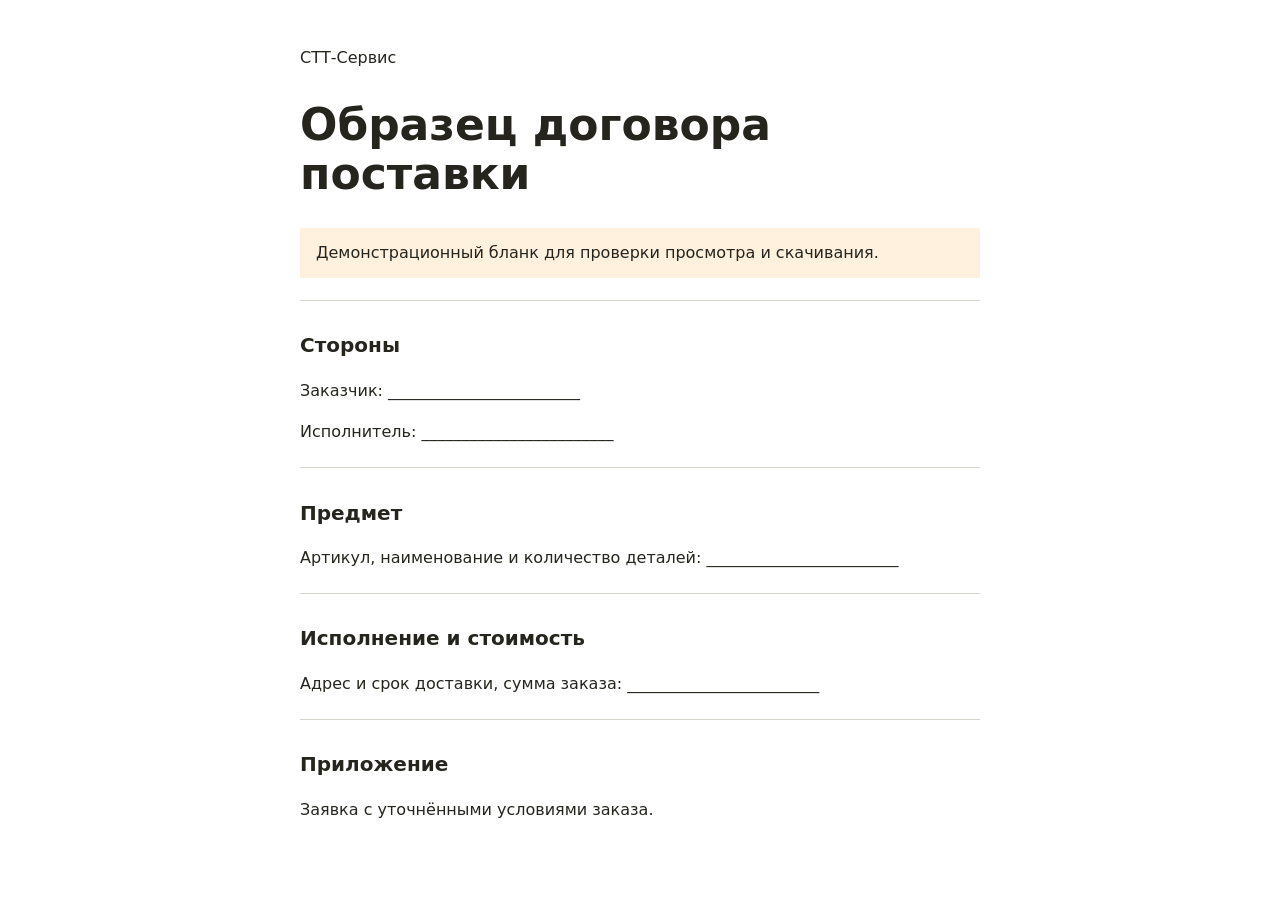
==== agreement-parts.html @ ab8dd095 "Align previews with STT-Service requirements" ====
<!doctype html><html lang="ru"><head><meta charset="utf-8"><meta name="viewport" content="width=device-width,initial-scale=1"><meta name="robots" content="noindex,nofollow"><title>Образец договора поставки · СТТ-Сервис</title><style>
    body{font:16px/1.6 system-ui,sans-serif;max-width:680px;margin:45px auto;padding:0 20px;color:#25251e}
    h1{font-size:clamp(28px,6vw,44px);font-weight:550;line-height:1.12}
    h2{font-size:20px} section{border-top:1px solid #d6d5cc;margin-top:22px;padding-top:12px}
    p{overflow-wrap:anywhere} aside{background:#fff1de;padding:12px 16px}
    </style></head><body><p>СТТ-Сервис</p><h1>Образец договора поставки</h1>
    <aside>Демонстрационный бланк для проверки просмотра и скачивания.</aside><section><h2>Стороны</h2><p>Заказчик: ________________________</p><p>Исполнитель: ________________________</p></section><section><h2>Предмет</h2><p>Артикул, наименование и количество деталей: ________________________</p></section><section><h2>Исполнение и стоимость</h2><p>Адрес и срок доставки, сумма заказа: ________________________</p></section><section><h2>Приложение</h2><p>Заявка с уточнёнными условиями заказа.</p></section></body></html>
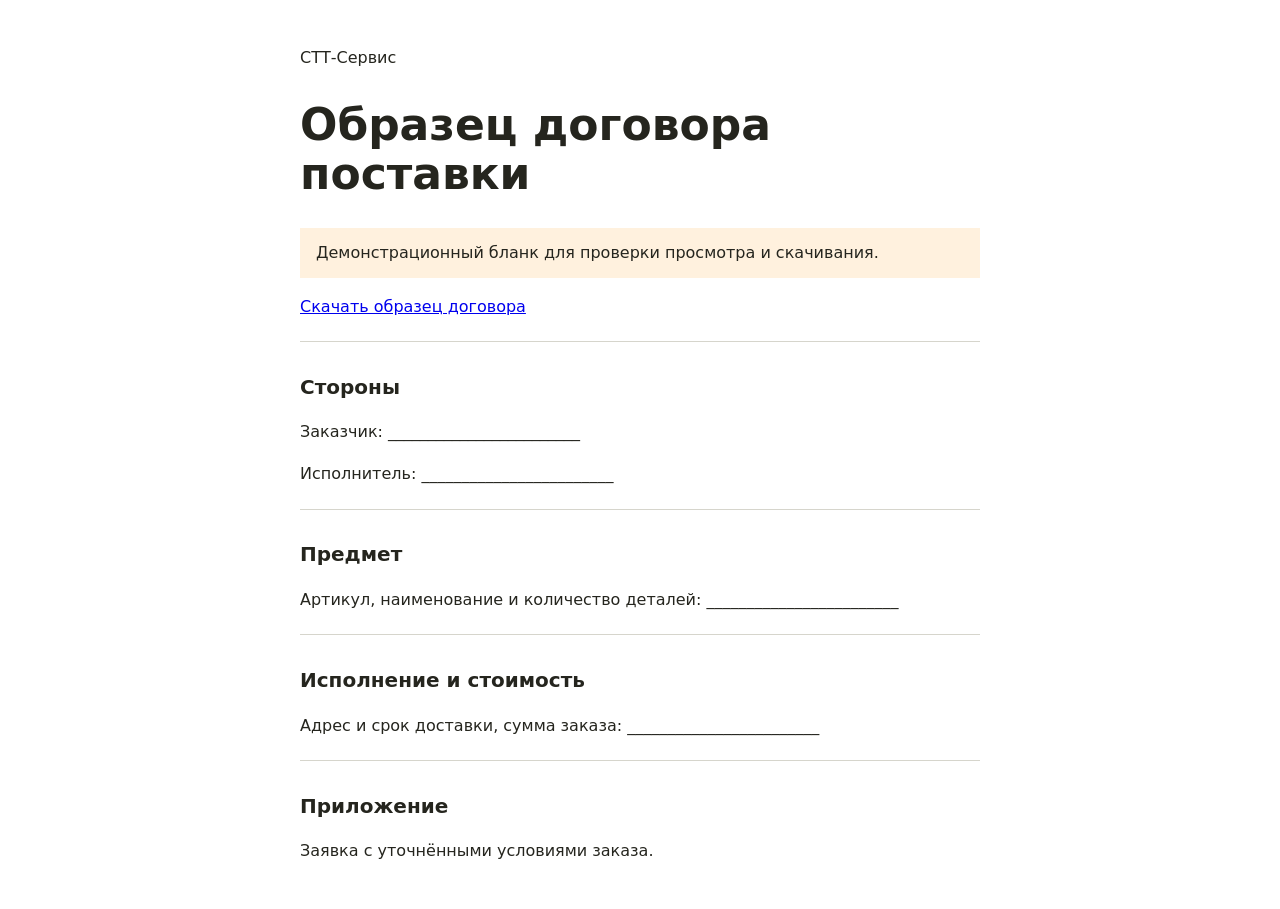
==== commit aed983a1: "Match reference tabs and add photo editor" ====
--- a/agreement-parts.html
+++ b/agreement-parts.html
@@ -4,4 +4,5 @@
     h2{font-size:20px} section{border-top:1px solid #d6d5cc;margin-top:22px;padding-top:12px}
     p{overflow-wrap:anywhere} aside{background:#fff1de;padding:12px 16px}
     </style></head><body><p>СТТ-Сервис</p><h1>Образец договора поставки</h1>
-    <aside>Демонстрационный бланк для проверки просмотра и скачивания.</aside><section><h2>Стороны</h2><p>Заказчик: ________________________</p><p>Исполнитель: ________________________</p></section><section><h2>Предмет</h2><p>Артикул, наименование и количество деталей: ________________________</p></section><section><h2>Исполнение и стоимость</h2><p>Адрес и срок доставки, сумма заказа: ________________________</p></section><section><h2>Приложение</h2><p>Заявка с уточнёнными условиями заказа.</p></section></body></html>+    <aside>Демонстрационный бланк для проверки просмотра и скачивания.</aside>
+    <p><a href="agreement-parts.html" download>Скачать образец договора</a></p><section><h2>Стороны</h2><p>Заказчик: ________________________</p><p>Исполнитель: ________________________</p></section><section><h2>Предмет</h2><p>Артикул, наименование и количество деталей: ________________________</p></section><section><h2>Исполнение и стоимость</h2><p>Адрес и срок доставки, сумма заказа: ________________________</p></section><section><h2>Приложение</h2><p>Заявка с уточнёнными условиями заказа.</p></section></body></html>
